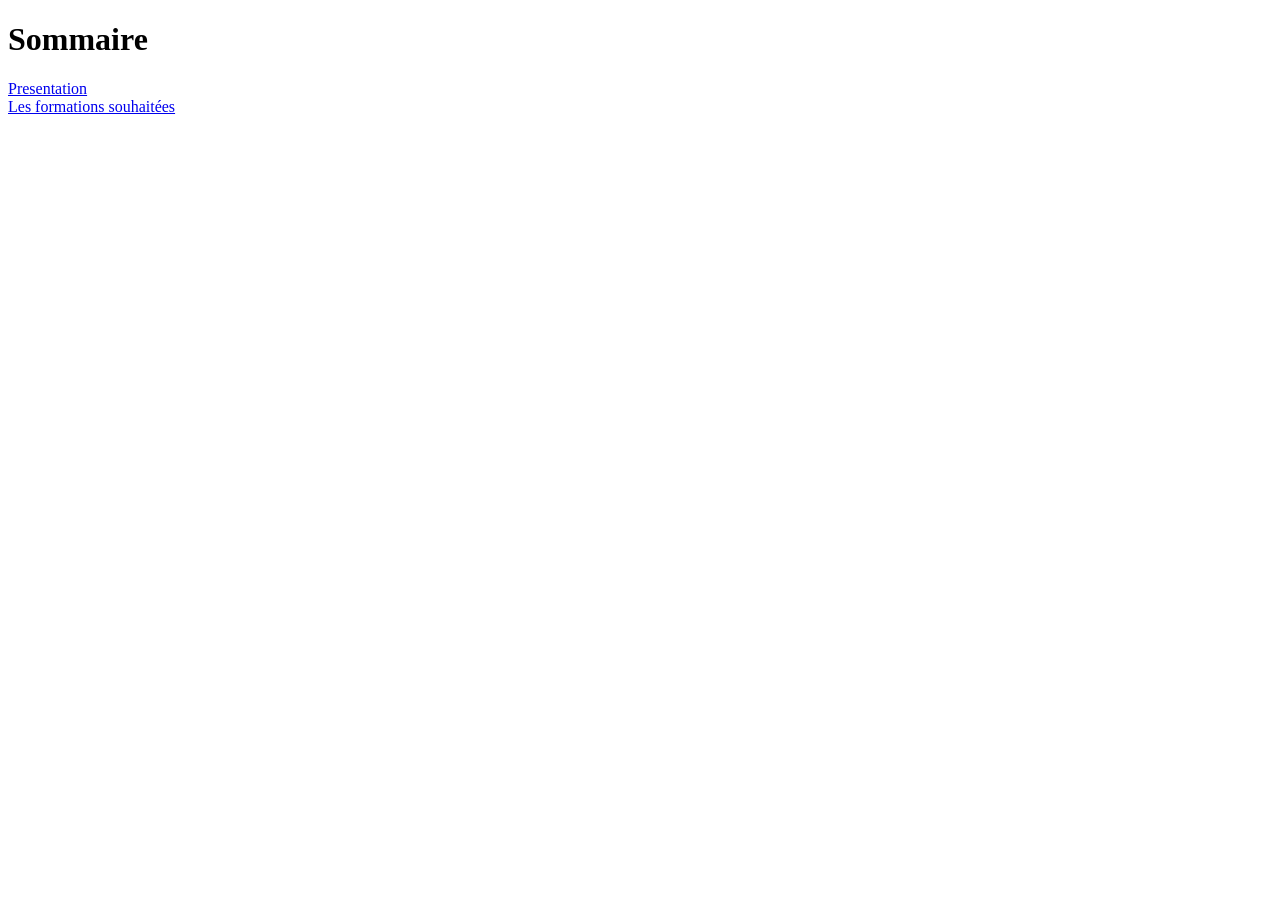
==== liens.html @ 5fe5d793 "Add files via upload" ====
<!DOCTYPE html>
<html>
<head>
	<meta charset="utf-8">
	<meta name="viewport" content="width=device-width, initial-scale=1">
	<title></title>
</head>
<body>
	<h1> Sommaire </h1>
	<a href="presentation.html" target="f2"> Presentation </a> <br>
	<a href="formations.html" target="f2"> Les formations souhaitées </a>
</body>
</html>
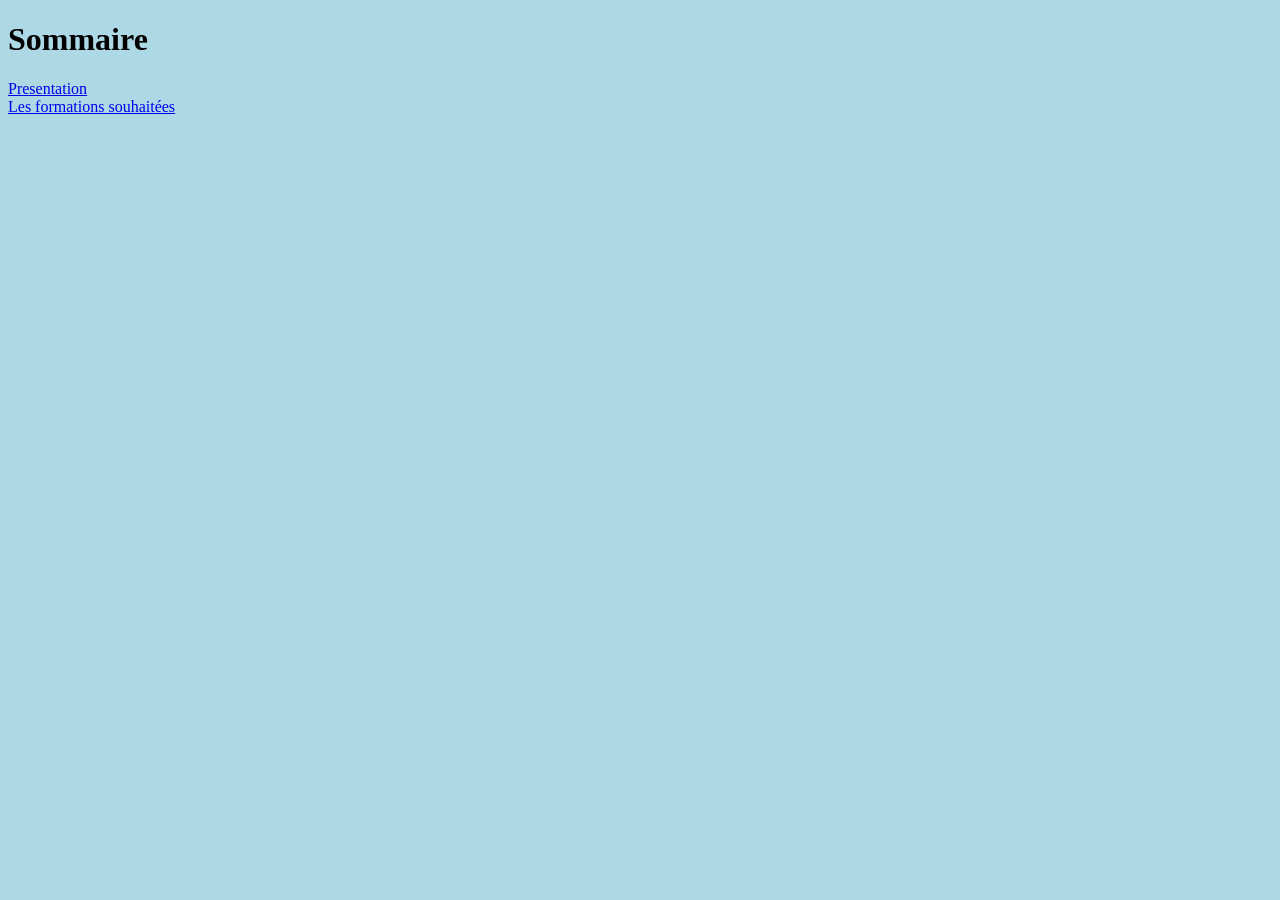
==== commit d24e2579: "Add files via upload" ====
--- a/liens.html
+++ b/liens.html
@@ -5,7 +5,7 @@
 	<meta name="viewport" content="width=device-width, initial-scale=1">
 	<title></title>
 </head>
-<body>
+<body bgcolor="lightblue">
 	<h1> Sommaire </h1>
 	<a href="presentation.html" target="f2"> Presentation </a> <br>
 	<a href="formations.html" target="f2"> Les formations souhaitées </a>
